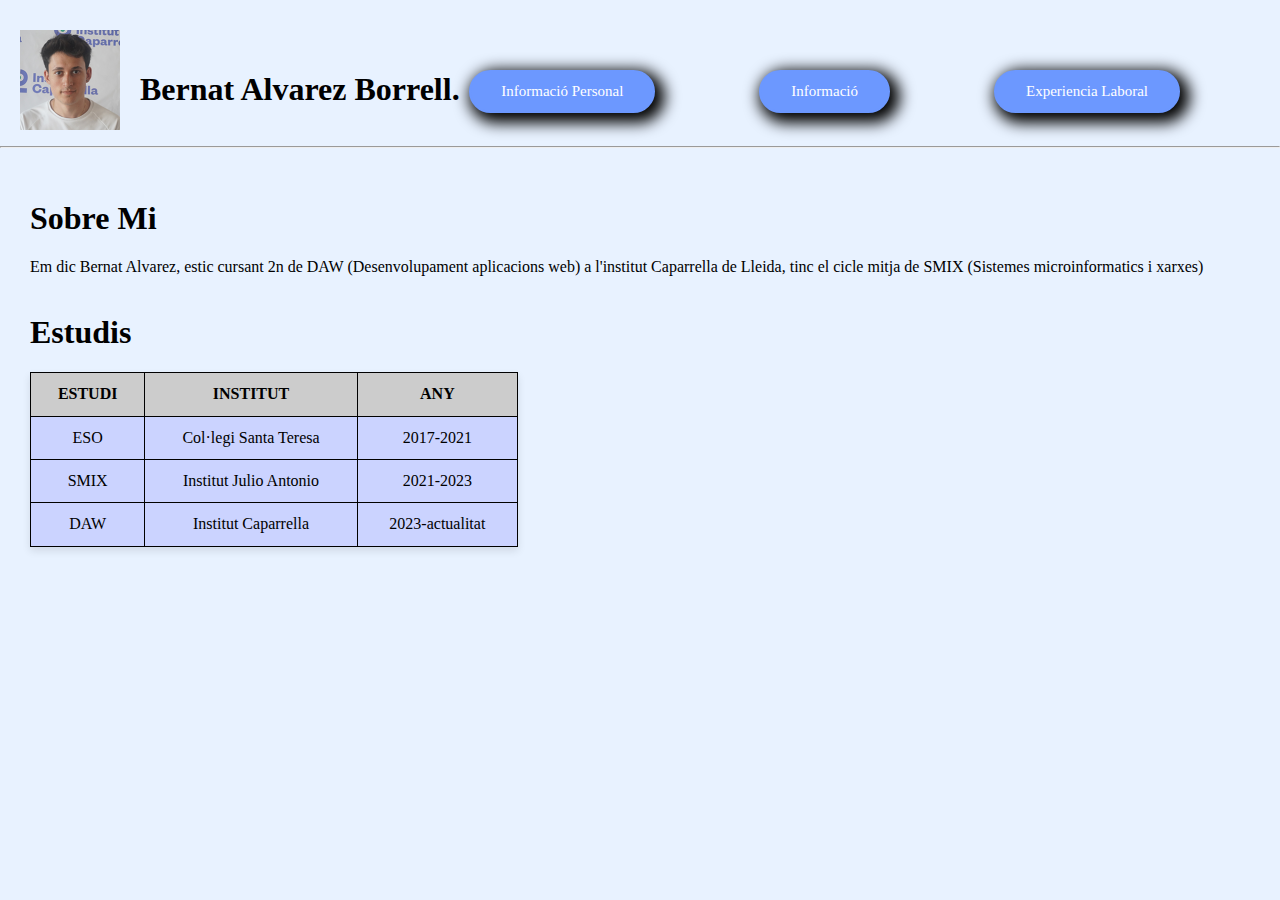
==== index.html @ 6f57c20c "Bernat" ====
<!DOCTYPE html>
<html lang="en">
  <head>
    <meta charset="utf-8">
    <title>Page Title</title>
    <meta http-equiv="x-ua-compatible" content="ie=edge">
    <meta name="viewport" content="width=device-width, initial-scale=1.0">
    <meta name="description" content="A brief page description">
    <meta name="keywords" content="html,cheatsheet" />
    <meta property="fb:admins" content="YourFacebookUsername" />
    <link rel="apple-touch-icon" href="apple-touch-icon.png">
    <link rel="stylesheet" href="css/Normalized.css">
    <link rel="stylesheet" href="css/style.css">


    <!-- Prepare for second course --> 

    <script src="/script.js"></script>
    <script src="https://ajax.googleapis.com/ajax/libs/jquery/1.7.1/jquery.min.js"></script> 

    <!-- If we use bootstrap
        <link rel="stylesheet" href="https://maxcdn.bootstrapcdn.com/bootstrap/3.4.1/css/bootstrap.min.css">
        <script src="https://ajax.googleapis.com/ajax/libs/jquery/3.5.1/jquery.min.js"></script>
        <script src="https://maxcdn.bootstrapcdn.com/bootstrap/3.4.1/js/bootstrap.min.js"></script>
    -->

</head> 
<body> 


    <header>

        <img  id="foto1"  src="img/f1.png" alt="Foto perfil">

        <h1>Bernat Alvarez Borrell.</h1>
    
        <div id="container">
            <a id="boto" href="index.html">Informació Personal</a>
            <a id="boto" href="/html/informacio.html">Informació</a>
            <a id="boto" href="/html/experiencia_laboral.html">Experiencia Laboral</a>
        </div>
    </header>
    
    <br>
    <hr>

    <div id="content">
        <h1>Sobre Mi</h1>
        <p>Em dic Bernat Alvarez, estic cursant 2n de DAW (Desenvolupament aplicacions web) a l'institut Caparrella
            de Lleida, tinc el cicle mitja de SMIX (Sistemes microinformatics i xarxes)
        </p>
        <h1>Estudis</h1>
        <table>
            <thead>
                <tr>
                    <td><strong>ESTUDI</strong></td>
                    <td><strong>INSTITUT</strong></td>
                    <td><strong>ANY</strong></td>
                </tr>
            </thead>
            <tbody>
                <tr>
                    <td>ESO</td>
                    <td>Col·legi Santa Teresa</td>
                    <td>2017-2021</td>
                </tr>
                <tr>
                    <td>SMIX</td>
                    <td>Institut Julio Antonio</td>
                    <td>2021-2023</td>
                </tr>
                <tr>
                    <td>DAW</td>
                    <td>Institut Caparrella</td>
                    <td>2023-actualitat</td>
                </tr>
                </tbody>
        </table>
    </div>


</body> 
</html>
---- css/Normalized.css ----
/*! normalize.css v8.0.1 | MIT License | github.com/necolas/normalize.css */

/* Document
   ========================================================================== */

/**
 * 1. Correct the line height in all browsers.
 * 2. Prevent adjustments of font size after orientation changes in iOS.
 */

 html {
    line-height: 1.15; /* 1 */
    -webkit-text-size-adjust: 100%; /* 2 */
  }
  
  /* Sections
     ========================================================================== */
  
  /**
   * Remove the margin in all browsers.
   */
  
  body {
    margin: 0;
  }
  
  /**
   * Render the `main` element consistently in IE.
   */
  
  main {
    display: block;
  }
  
  /**
   * Correct the font size and margin on `h1` elements within `section` and
   * `article` contexts in Chrome, Firefox, and Safari.
   */
  
  h1 {
    font-size: 2em;
    margin: 0.67em 0;
  }
  
  /* Grouping content
     ========================================================================== */
  
  /**
   * 1. Add the correct box sizing in Firefox.
   * 2. Show the overflow in Edge and IE.
   */
  
  hr {
    box-sizing: content-box; /* 1 */
    height: 0; /* 1 */
    overflow: visible; /* 2 */
  }
  
  /**
   * 1. Correct the inheritance and scaling of font size in all browsers.
   * 2. Correct the odd `em` font sizing in all browsers.
   */
  
  pre {
    font-family: monospace, monospace; /* 1 */
    font-size: 1em; /* 2 */
  }
  
  /* Text-level semantics
     ========================================================================== */
  
  /**
   * Remove the gray background on active links in IE 10.
   */
  
  a {
    background-color: transparent;
  }
  
  /**
   * 1. Remove the bottom border in Chrome 57-
   * 2. Add the correct text decoration in Chrome, Edge, IE, Opera, and Safari.
   */
  
  abbr[title] {
    border-bottom: none; /* 1 */
    text-decoration: underline; /* 2 */
    text-decoration: underline dotted; /* 2 */
  }
  
  /**
   * Add the correct font weight in Chrome, Edge, and Safari.
   */
  
  b,
  strong {
    font-weight: bolder;
  }
  
  /**
   * 1. Correct the inheritance and scaling of font size in all browsers.
   * 2. Correct the odd `em` font sizing in all browsers.
   */
  
  code,
  kbd,
  samp {
    font-family: monospace, monospace; /* 1 */
    font-size: 1em; /* 2 */
  }
  
  /**
   * Add the correct font size in all browsers.
   */
  
  small {
    font-size: 80%;
  }
  
  /**
   * Prevent `sub` and `sup` elements from affecting the line height in
   * all browsers.
   */
  
  sub,
  sup {
    font-size: 75%;
    line-height: 0;
    position: relative;
    vertical-align: baseline;
  }
  
  sub {
    bottom: -0.25em;
  }
  
  sup {
    top: -0.5em;
  }
  
  /* Embedded content
     ========================================================================== */
  
  /**
   * Remove the border on images inside links in IE 10.
   */
  
  img {
    border-style: none;
  }
  
  /* Forms
     ========================================================================== */
  
  /**
   * 1. Change the font styles in all browsers.
   * 2. Remove the margin in Firefox and Safari.
   */
  
  button,
  input,
  optgroup,
  select,
  textarea {
    font-family: inherit; /* 1 */
    font-size: 100%; /* 1 */
    line-height: 1.15; /* 1 */
    margin: 0; /* 2 */
  }
  
  /**
   * Show the overflow in IE.
   * 1. Show the overflow in Edge.
   */
  
  button,
  input { /* 1 */
    overflow: visible;
  }
  
  /**
   * Remove the inheritance of text transform in Edge, Firefox, and IE.
   * 1. Remove the inheritance of text transform in Firefox.
   */
  
  button,
  select { /* 1 */
    text-transform: none;
  }
  
  /**
   * Correct the inability to style clickable types in iOS and Safari.
   */
  
  button,
  [type="button"],
  [type="reset"],
  [type="submit"] {
    -webkit-appearance: button;
  }
  
  /**
   * Remove the inner border and padding in Firefox.
   */
  
  button::-moz-focus-inner,
  [type="button"]::-moz-focus-inner,
  [type="reset"]::-moz-focus-inner,
  [type="submit"]::-moz-focus-inner {
    border-style: none;
    padding: 0;
  }
  
  /**
   * Restore the focus styles unset by the previous rule.
   */
  
  button:-moz-focusring,
  [type="button"]:-moz-focusring,
  [type="reset"]:-moz-focusring,
  [type="submit"]:-moz-focusring {
    outline: 1px dotted ButtonText;
  }
  
  /**
   * Correct the padding in Firefox.
   */
  
  fieldset {
    padding: 0.35em 0.75em 0.625em;
  }
  
  /**
   * 1. Correct the text wrapping in Edge and IE.
   * 2. Correct the color inheritance from `fieldset` elements in IE.
   * 3. Remove the padding so developers are not caught out when they zero out
   *    `fieldset` elements in all browsers.
   */
  
  legend {
    box-sizing: border-box; /* 1 */
    color: inherit; /* 2 */
    display: table; /* 1 */
    max-width: 100%; /* 1 */
    padding: 0; /* 3 */
    white-space: normal; /* 1 */
  }
  
  /**
   * Add the correct vertical alignment in Chrome, Firefox, and Opera.
   */
  
  progress {
    vertical-align: baseline;
  }
  
  /**
   * Remove the default vertical scrollbar in IE 10+.
   */
  
  textarea {
    overflow: auto;
  }
  
  /**
   * 1. Add the correct box sizing in IE 10.
   * 2. Remove the padding in IE 10.
   */
  
  [type="checkbox"],
  [type="radio"] {
    box-sizing: border-box; /* 1 */
    padding: 0; /* 2 */
  }
  
  /**
   * Correct the cursor style of increment and decrement buttons in Chrome.
   */
  
  [type="number"]::-webkit-inner-spin-button,
  [type="number"]::-webkit-outer-spin-button {
    height: auto;
  }
  
  /**
   * 1. Correct the odd appearance in Chrome and Safari.
   * 2. Correct the outline style in Safari.
   */
  
  [type="search"] {
    -webkit-appearance: textfield; /* 1 */
    outline-offset: -2px; /* 2 */
  }
  
  /**
   * Remove the inner padding in Chrome and Safari on macOS.
   */
  
  [type="search"]::-webkit-search-decoration {
    -webkit-appearance: none;
  }
  
  /**
   * 1. Correct the inability to style clickable types in iOS and Safari.
   * 2. Change font properties to `inherit` in Safari.
   */
  
  ::-webkit-file-upload-button {
    -webkit-appearance: button; /* 1 */
    font: inherit; /* 2 */
  }
  
  /* Interactive
     ========================================================================== */
  
  /*
   * Add the correct display in Edge, IE 10+, and Firefox.
   */
  
  details {
    display: block;
  }
  
  /*
   * Add the correct display in all browsers.
   */
  
  summary {
    display: list-item;
  }
  
  /* Misc
     ========================================================================== */
  
  /**
   * Add the correct display in IE 10+.
   */
  
  template {
    display: none;
  }
  
  /**
   * Add the correct display in IE 10.
   */
  
  [hidden] {
    display: none;
  }
---- css/style.css ----
body{
    background-color: rgb(232, 242, 255);
}

header{
    text-align: center;
    margin-top: 50px;
    height: 70px;
}

#foto1{
    float: left;
    margin-top:-20px;
    margin-left: 20px;
    padding-right: 20px;
}

h1{
    float: left;
}



#container{
    float: right;
    margin-top: 20px; 
}


#boto {
    margin-right: 100px;
    text-align: center;
    color: rgb(255, 255, 255); 
    font-size: 15px; 
    line-height: 19px; 
    padding-left: 30px; 
    padding-right: 30px; 
    padding-top: 10px; 
    padding-bottom: 10px; 

    border-radius: 28px; 
    font-family: Georgia, serif; 
    font-weight: normal; 
    text-decoration: none; 
    font-style: normal; 
    font-variant: normal; 
    text-transform: none; 
    background-color: rgb(108, 152, 255); 
    box-shadow: rgb(0, 0, 0) 5px 5px 15px 5px; 
    border: 2px solid rgb(108, 152, 255); 
    display: inline-block;
}

#boto:hover {
    background-color: rgb(41, 82, 180); 
    
}



#container #boto a{
    font-family: Arial, Helvetica, sans-serif;
    font-size: 16px;
    letter-spacing: 0px;
    word-spacing: -0.2px;
    color: #000000;
    font-weight: 700;
    text-decoration: none solid rgb(68, 68, 68);
    font-style: normal;
    font-variant: normal;
    text-transform: uppercase;
}

#content{
    margin: 30px;
}

#content h1{

    width: 100%;
    float: left;

}

table {
    width: 40%;
    border-collapse: collapse;
    margin: 20px 0;
    font-size: 16px;
    text-align: left;
    background-color: #f9f9f9;
    box-shadow: 0px 4px 8px rgba(0, 0, 0, 0.1);
    text-align: center;
}

td{
    border: 1px solid black;
    padding: 12px 15px;

}

thead{
    background-color: rgb(204, 204, 204);
}

tbody{
    background-color: #cbd3ff;
}
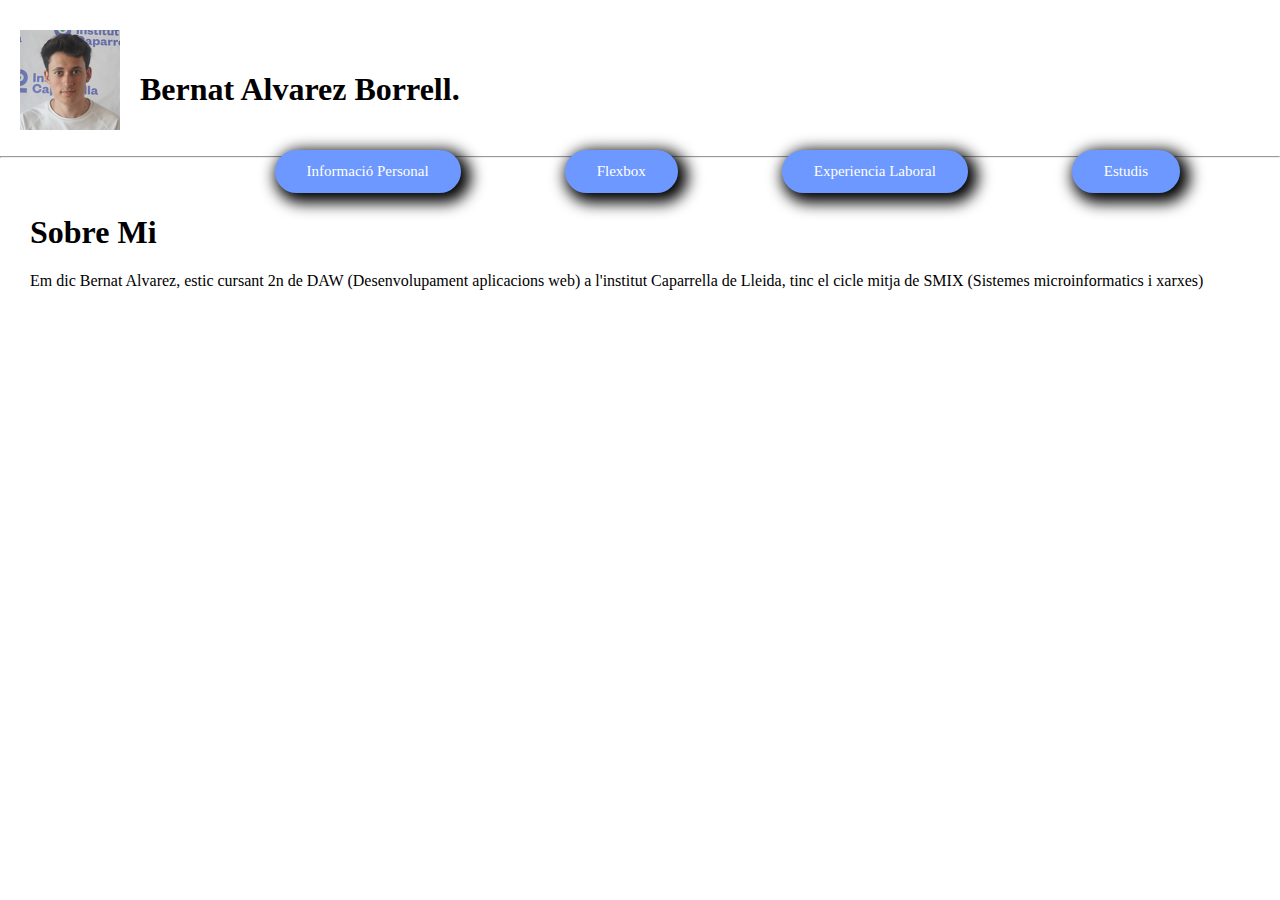
==== commit d82aa39c: "bernat" ====
--- a/index.html
+++ b/index.html
@@ -36,8 +36,9 @@
     
         <div id="container">
             <a id="boto" href="index.html">Informació Personal</a>
-            <a id="boto" href="/html/informacio.html">Informació</a>
-            <a id="boto" href="/html/experiencia_laboral.html">Experiencia Laboral</a>
+            <a id="boto" href="html/flexbox.html">Flexbox</a>
+            <a id="boto" href="html/experiencia_laboral.html">Experiencia Laboral</a>
+            <a id="boto" href="html/estudis.html">Estudis</a>
         </div>
     </header>
     
@@ -49,33 +50,6 @@
         <p>Em dic Bernat Alvarez, estic cursant 2n de DAW (Desenvolupament aplicacions web) a l'institut Caparrella
             de Lleida, tinc el cicle mitja de SMIX (Sistemes microinformatics i xarxes)
         </p>
-        <h1>Estudis</h1>
-        <table>
-            <thead>
-                <tr>
-                    <td><strong>ESTUDI</strong></td>
-                    <td><strong>INSTITUT</strong></td>
-                    <td><strong>ANY</strong></td>
-                </tr>
-            </thead>
-            <tbody>
-                <tr>
-                    <td>ESO</td>
-                    <td>Col·legi Santa Teresa</td>
-                    <td>2017-2021</td>
-                </tr>
-                <tr>
-                    <td>SMIX</td>
-                    <td>Institut Julio Antonio</td>
-                    <td>2021-2023</td>
-                </tr>
-                <tr>
-                    <td>DAW</td>
-                    <td>Institut Caparrella</td>
-                    <td>2023-actualitat</td>
-                </tr>
-                </tbody>
-        </table>
     </div>
 
 
--- a/css/style.css
+++ b/css/style.css
@@ -1,6 +1,15 @@
-body{
-    background-color: rgb(232, 242, 255);
-}
+@media only screen and (max-width: 600px) {
+    body {
+      background-color: rgb(98, 195, 227);
+    }
+  }
+
+  @media only screen and (max-width: 800px) {
+    body {
+      background-color: rgb(137, 226, 90);
+    }
+  }
+
 
 header{
     text-align: center;
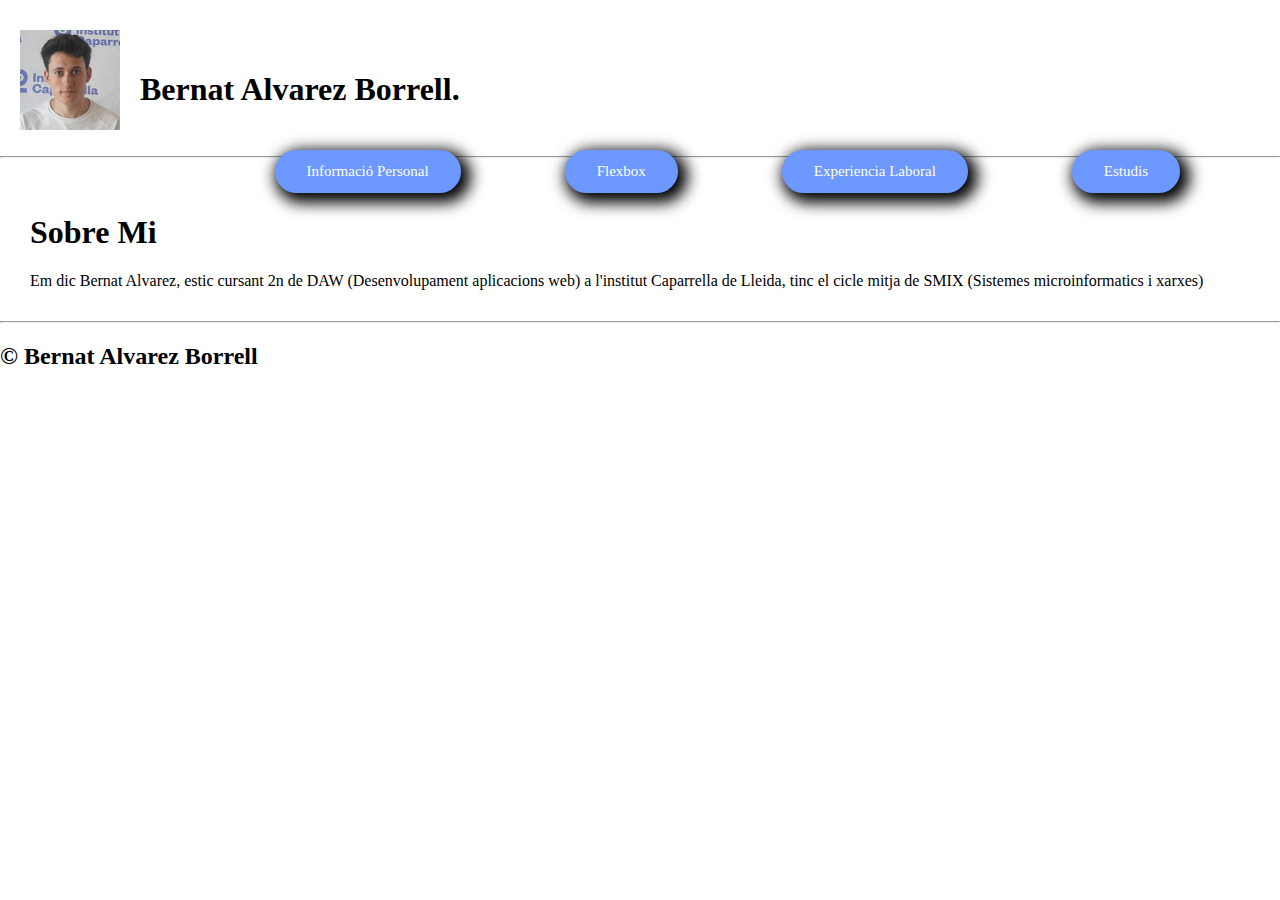
==== commit 3d6858d4: "bernat" ====
--- a/index.html
+++ b/index.html
@@ -53,5 +53,11 @@
     </div>
 
 
+    <footer>
+        <hr>
+        <h2>&#169;​ Bernat Alvarez Borrell</h2>
+    </footer>
+
+
 </body> 
 </html> 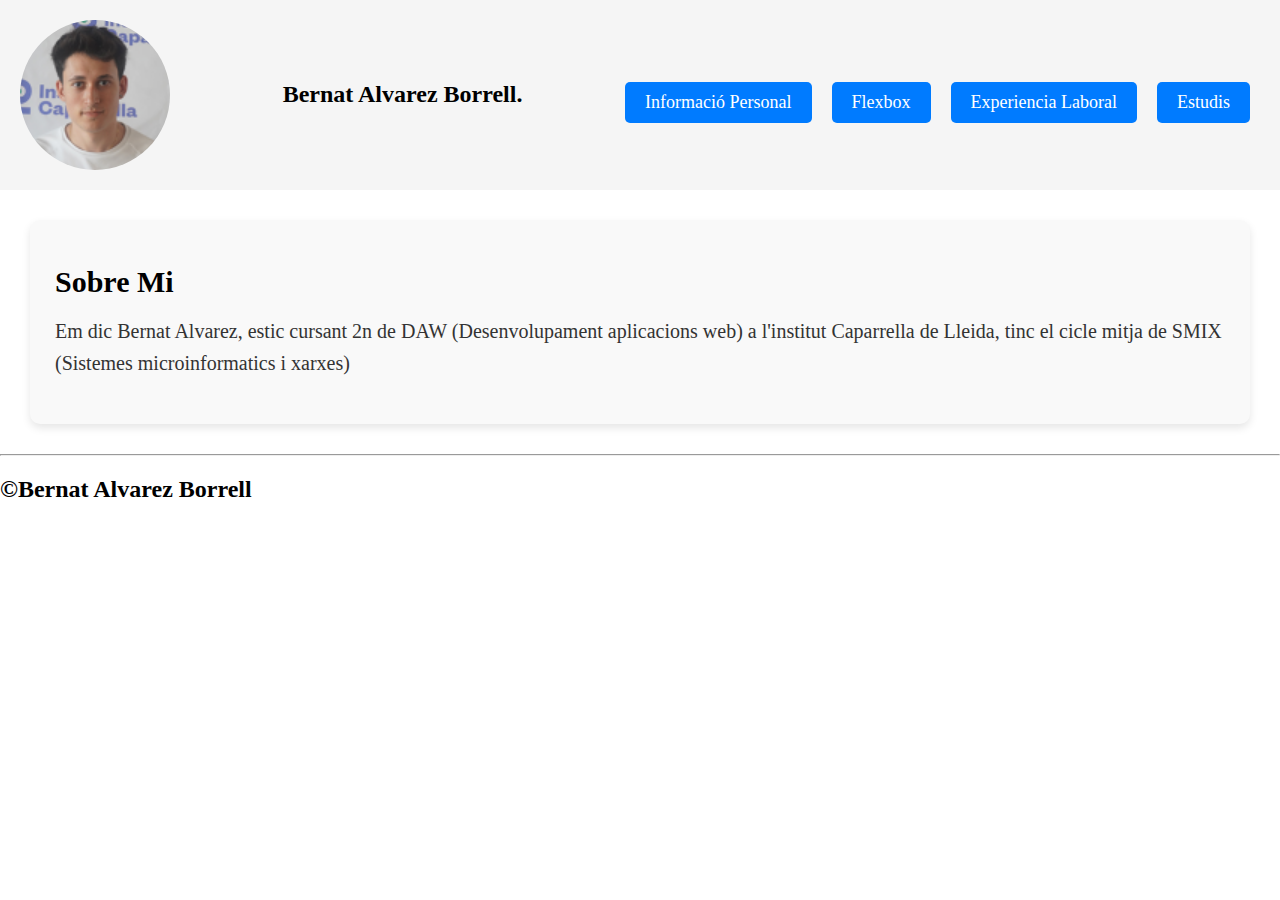
==== commit b4f5c0c8: "bernat" ====
--- a/index.html
+++ b/index.html
@@ -10,7 +10,9 @@
     <meta property="fb:admins" content="YourFacebookUsername" />
     <link rel="apple-touch-icon" href="apple-touch-icon.png">
     <link rel="stylesheet" href="css/Normalized.css">
-    <link rel="stylesheet" href="css/style.css">
+    <link rel="stylesheet" href="css/header.css">
+    <link rel="stylesheet" href="css/content.css">
+    <link rel="stylesheet" href="css/stylebo.css">
 
 
     <!-- Prepare for second course --> 
@@ -41,9 +43,6 @@
             <a id="boto" href="html/estudis.html">Estudis</a>
         </div>
     </header>
-    
-    <br>
-    <hr>
 
     <div id="content">
         <h1>Sobre Mi</h1>
@@ -55,7 +54,7 @@
 
     <footer>
         <hr>
-        <h2>&#169;​ Bernat Alvarez Borrell</h2>
+        <h2>&#169;Bernat Alvarez Borrell</h2>
     </footer>
 
 
--- a/css/header.css
+++ b/css/header.css
@@ -0,0 +1,107 @@
+header {
+    display: flex;
+    flex-direction: column;
+    align-items: center;
+    padding: 20px;
+    background-color: #f5f5f5;
+}
+
+header img {
+    width: 150px;
+    border-radius: 50%;
+}
+
+header h1 {
+    margin: 10px 0;
+    font-size: 24px;
+    text-align: center;
+}
+
+#container {
+    display: flex;
+    flex-wrap: wrap;
+    justify-content: center;
+    margin-top: 15px;
+}
+
+#container a {
+    text-decoration: none;
+    margin: 10px;
+    padding: 10px 20px;
+    background-color: #007BFF;
+    color: white;
+    border-radius: 5px;
+    transition: background-color 0.3s ease;
+}
+
+#container a:hover {
+    background-color: #0056b3;
+}
+
+/* Per a pantalles petites*/
+@media (max-width: 600px) {
+    header img {
+        width: 100px;
+    }
+
+    header h1 {
+        font-size: 18px;
+    }
+
+    #container a {
+        padding: 8px 15px;
+        font-size: 14px;
+    }
+}
+
+/* Per a pantalles mitjanes*/
+@media (min-width: 601px) and (max-width: 1024px) {
+    header {
+        flex-direction: row;
+        justify-content: space-between;
+    }
+
+    header img {
+        width: 120px;
+    }
+
+    header h1 {
+        font-size: 22px;
+        margin-left: 20px;
+    }
+
+    #container {
+        justify-content: flex-end;
+    }
+
+    #container a {
+        padding: 10px 15px;
+        font-size: 16px;
+    }
+}
+
+/*Per a pantalles escriptori*/
+@media (min-width: 1025px) {
+    header {
+        flex-direction: row;
+        justify-content: space-between;
+    }
+
+    header img {
+        width: 150px;
+    }
+
+    header h1 {
+        font-size: 24px;
+        margin-left: 20px;
+    }
+
+    #container {
+        justify-content: flex-end;
+    }
+
+    #container a {
+        padding: 10px 20px;
+        font-size: 18px;
+    }
+}
--- a/css/content.css
+++ b/css/content.css
@@ -0,0 +1,63 @@
+/* Estilos generales */
+#content {
+    padding: 20px;
+    background-color: #f9f9f9;
+    border-radius: 10px;
+    box-shadow: 0 4px 8px rgba(0, 0, 0, 0.1);
+}
+
+#content h1 {
+    font-size: 28px;
+    margin-bottom: 15px;
+}
+
+#content p {
+    font-size: 18px;
+    line-height: 1.6;
+    color: #333;
+}
+
+/* Responsividad para pantallas pequeñas (móviles) */
+@media (max-width: 600px) {
+    #content {
+        padding: 15px;
+    }
+
+    #content h1 {
+        font-size: 22px;
+    }
+
+    #content p {
+        font-size: 16px;
+    }
+}
+
+/* Responsividad para pantallas medianas (tablets) */
+@media (min-width: 601px) and (max-width: 1024px) {
+    #content {
+        padding: 20px;
+    }
+
+    #content h1 {
+        font-size: 26px;
+    }
+
+    #content p {
+        font-size: 17px;
+    }
+}
+
+/* Para pantallas grandes (escritorio) */
+@media (min-width: 1025px) {
+    #content {
+        padding: 25px;
+    }
+
+    #content h1 {
+        font-size: 30px;
+    }
+
+    #content p {
+        font-size: 20px;
+    }
+}
--- a/css/stylebo.css
+++ b/css/stylebo.css
@@ -0,0 +1,54 @@
+#content{
+    margin: 30px;
+}
+
+#content h1{
+
+    width: 100%;
+    float: left;
+
+}
+
+table {
+    width: 40%;
+    border-collapse: collapse;
+    margin: 20px 20px;
+    font-size: 16px;
+    text-align: left;
+    background-color: #f9f9f9;
+    box-shadow: 0px 4px 8px rgba(0, 0, 0, 0.1);
+    text-align: center;
+}
+
+td{
+    border: 1px solid black;
+    padding: 12px 15px;
+
+}
+
+thead{
+    background-color: rgb(204, 204, 204);
+}
+
+tbody{
+    background-color: #cbd3ff;
+}
+
+#titol_estudis{
+    width: 100%;
+    margin-left: 20px;
+}
+
+@media (max-width: 1200px){ 
+    /* Styles! */
+}
+
+
+@media (max-width: 800px){ 
+    /* Styles! */
+}
+
+
+@media (min-width: 320px) and (max-width: 768px) and (orientation: landscape) { 
+    /* Styles! */
+}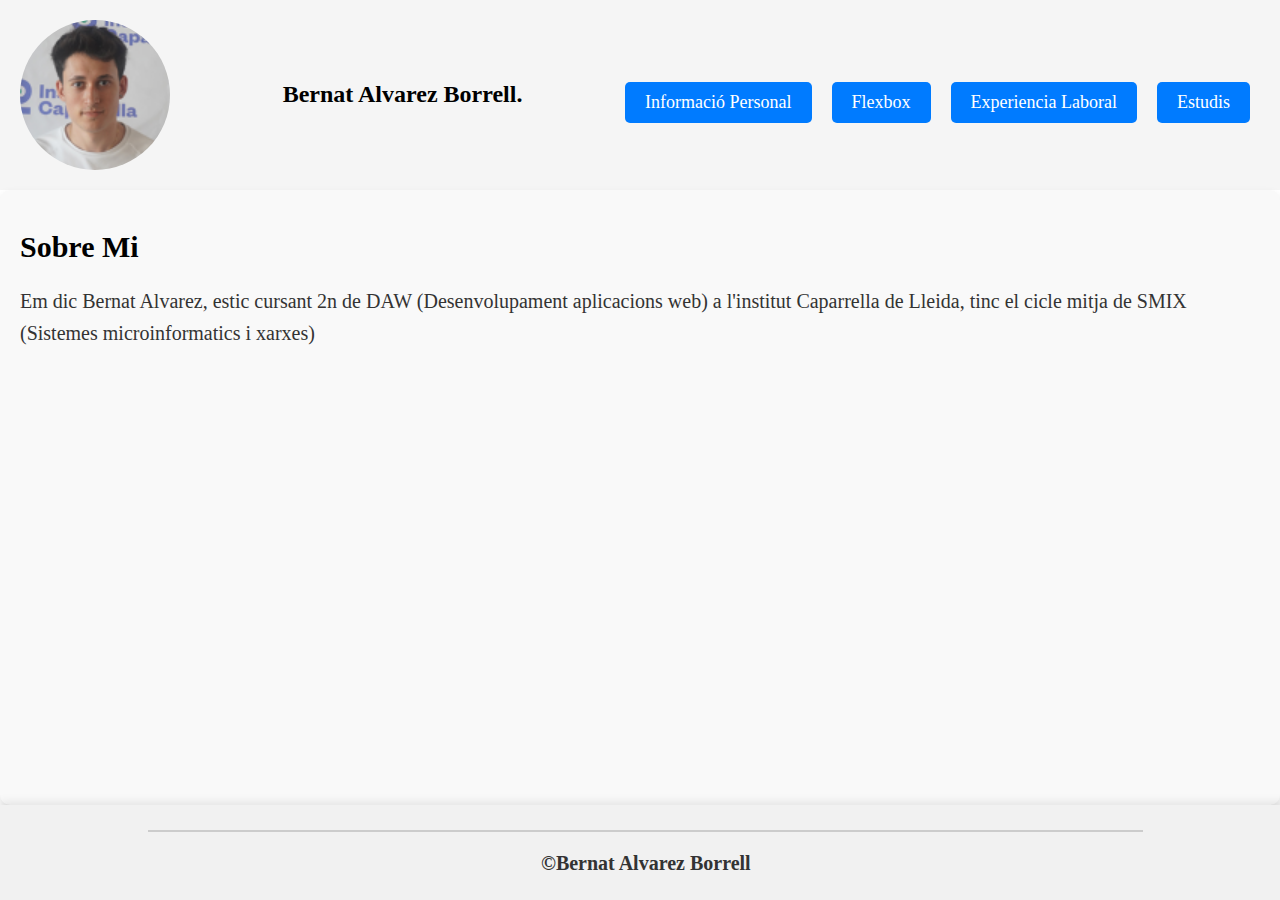
==== commit b85f4509: "bernat" ====
--- a/index.html
+++ b/index.html
@@ -12,7 +12,7 @@
     <link rel="stylesheet" href="css/Normalized.css">
     <link rel="stylesheet" href="css/header.css">
     <link rel="stylesheet" href="css/content.css">
-    <link rel="stylesheet" href="css/stylebo.css">
+    <link rel="stylesheet" href="css/footer.css">
 
 
     <!-- Prepare for second course --> 
--- a/css/footer.css
+++ b/css/footer.css
@@ -0,0 +1,86 @@
+html, body {
+    height: 100%;
+}
+body{
+    display: flex;
+    flex-direction: column;
+}
+
+
+
+/* Mantener el estilo base sin tocar el HTML y body */
+#content {
+    flex: 1;
+    padding: 20px;
+    background-color: #f9f9f9;
+    box-sizing: border-box;
+}
+
+/* Ajustar el footer */
+footer {
+    padding: 20px;
+    background-color: #f1f1f1;
+    text-align: center;
+    width: 97%;
+    box-shadow: 0 -2px 10px rgba(0, 0, 0, 0.1);
+    position: absolute;
+    bottom: 0;
+    left: 0;
+    right: 0;
+}
+
+footer hr {
+    border: 1px solid #ccc;
+    margin: 0 auto 20px;
+    width: 80%;
+}
+
+footer h2 {
+    font-size: 18px;
+    color: #333;
+    margin: 0;
+}
+
+/* Evitar que el footer interfiera con el contenido cuando es más largo que la ventana */
+@media (min-height: 100vh) {
+    footer {
+        position: relative;
+    }
+}
+
+/* Responsividad para pantallas pequeñas (móviles) */
+@media (max-width: 600px) {
+    footer {
+        padding: 15px;
+    }
+
+    footer hr {
+        width: 90%;
+    }
+
+    footer h2 {
+        font-size: 16px;
+    }
+}
+
+/* Responsividad para pantallas medianas (tablets) */
+@media (min-width: 601px) and (max-width: 1024px) {
+    footer {
+        padding: 20px;
+    }
+
+    footer h2 {
+        font-size: 17px;
+    }
+}
+
+/* Para pantallas grandes (escritorio) */
+@media (min-width: 1025px) {
+    footer {
+        padding: 25px;
+    }
+
+    footer h2 {
+        font-size: 20px;
+    }
+}
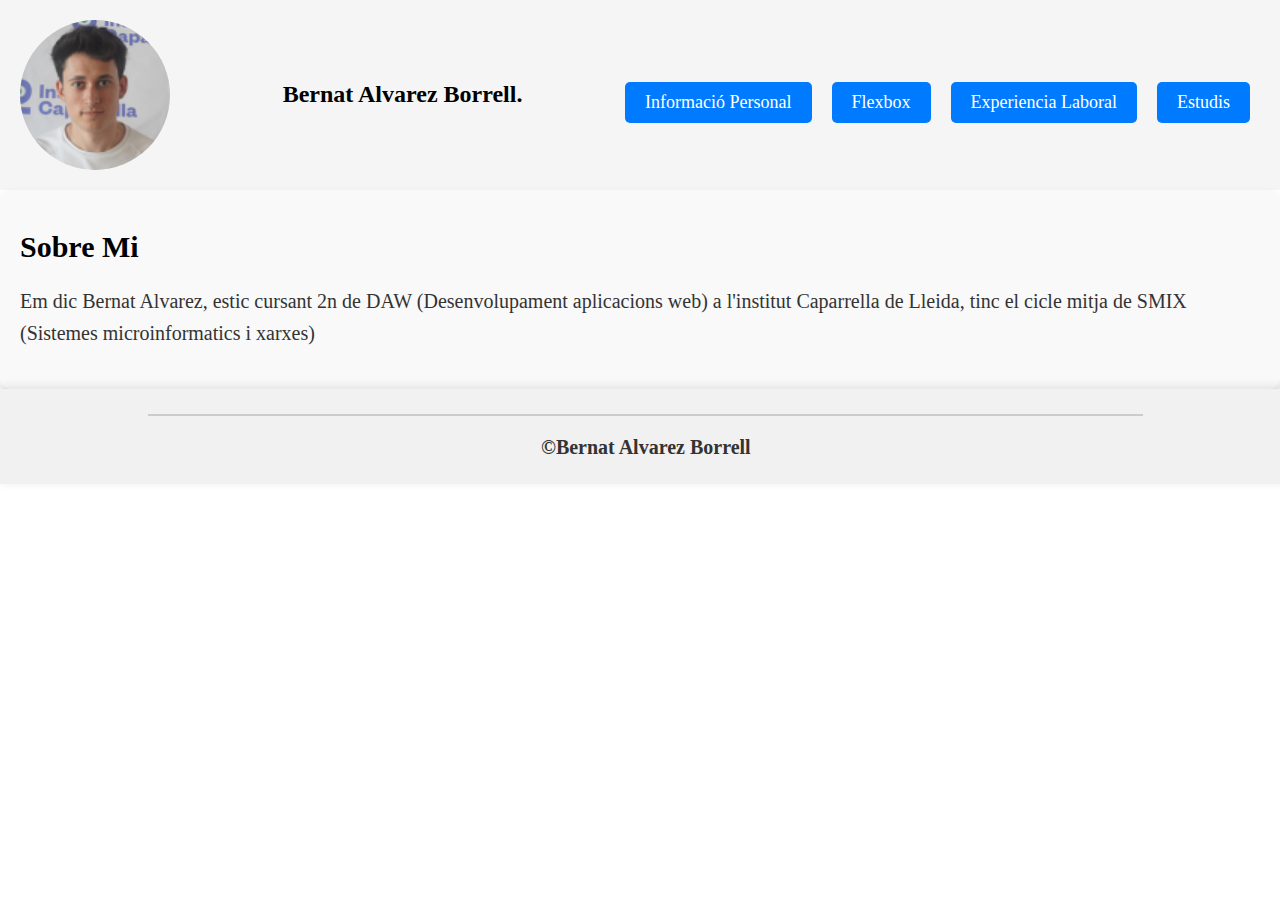
==== commit 6b4ff436: "bernat" ====
--- a/index.html
+++ b/index.html
@@ -10,6 +10,7 @@
     <meta property="fb:admins" content="YourFacebookUsername" />
     <link rel="apple-touch-icon" href="apple-touch-icon.png">
     <link rel="stylesheet" href="css/Normalized.css">
+    <link rel="stylesheet" href="css/print.css">
     <link rel="stylesheet" href="css/header.css">
     <link rel="stylesheet" href="css/content.css">
     <link rel="stylesheet" href="css/footer.css">
--- a/css/print.css
+++ b/css/print.css
@@ -0,0 +1,22 @@
+
+@media print {
+    body {
+        font-size: 12pt;
+        color: black;
+        background: white;
+    }
+
+    header, footer, nav {
+        display: none; 
+    }
+
+    #content {
+        margin: 0; 
+        padding: 0; 
+    }
+
+    img {
+        max-width: 100%; 
+        height: auto;
+    }
+}
--- a/css/footer.css
+++ b/css/footer.css
@@ -1,16 +1,5 @@
-html, body {
-    height: 100%;
-}
-body{
-    display: flex;
-    flex-direction: column;
-}
-
-
-
 /* Mantener el estilo base sin tocar el HTML y body */
 #content {
-    flex: 1;
     padding: 20px;
     background-color: #f9f9f9;
     box-sizing: border-box;
